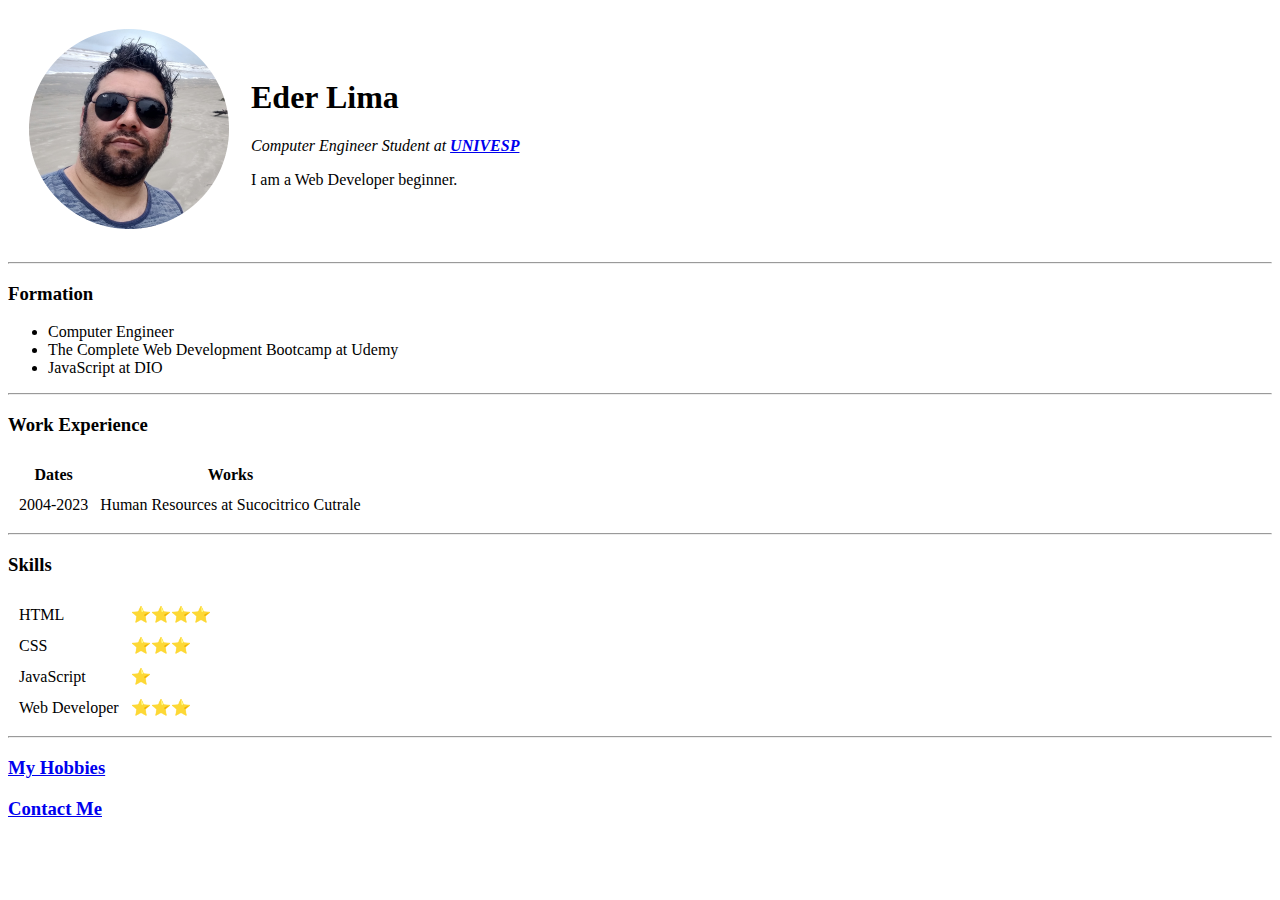
==== index.html @ 4753fd78 "add initial files to cv project" ====
<!DOCTYPE html>
<html lang="en">
<head>
    <meta charset="UTF-8">
    <meta name="viewport" content="width=device-width, initial-scale=1.0">
    <title>My Website</title>
</head>
<body>
    <table cellspacing="20">
        <tr>
            <td><img src="img.png" alt="my profile picture" height="200px" >  </td>
            <td>
                <h1>Eder Lima</h1>
                <P><em>Computer Engineer Student at <strong><a href="https://univesp.br/" >UNIVESP</a></strong></em></P>
                <P>I am a Web Developer beginner.</P>
            </td>
        </tr>

    </table>
    

    
    <hr>
    <h3>Formation</h3>
    <ul>
        <li>Computer Engineer</li>
        <li>The Complete Web Development Bootcamp at Udemy</li>
        <li>JavaScript at DIO</li>   
    </ul>
    <hr>    
    <h3>Work Experience</h3>
    <table cellspacing="10">
        <thead>
            <th>Dates</th>
            <th>Works</th>
        </thead>
        <tbody>
            <tr>
                <td>2004-2023</td>
                <td>Human Resources at Sucocitrico Cutrale</td>
            </tr>

        </tbody>
        

    </table>
    <hr>
    <h3>Skills</h3>

    <table cellspacing="10">
        <tr>
            <td>HTML</td>
            <td>⭐⭐⭐⭐</td>
        </tr>
        <tr>
            <td>CSS</td>
            <td>⭐⭐⭐</td>
        </tr>
            
        <tr>
            <td>JavaScript</td>
            <td>⭐</td> 
        </tr>
        <tr>
            <td>Web Developer</td>
            <td>⭐⭐⭐</td>
        </tr>

      
    </table>
    <hr>
    <a href="hobbies.html"><h3>My Hobbies</h3></a>
    <a href="contact.html"><h3>Contact Me</h3></a> 
   
    
</body>
</html>
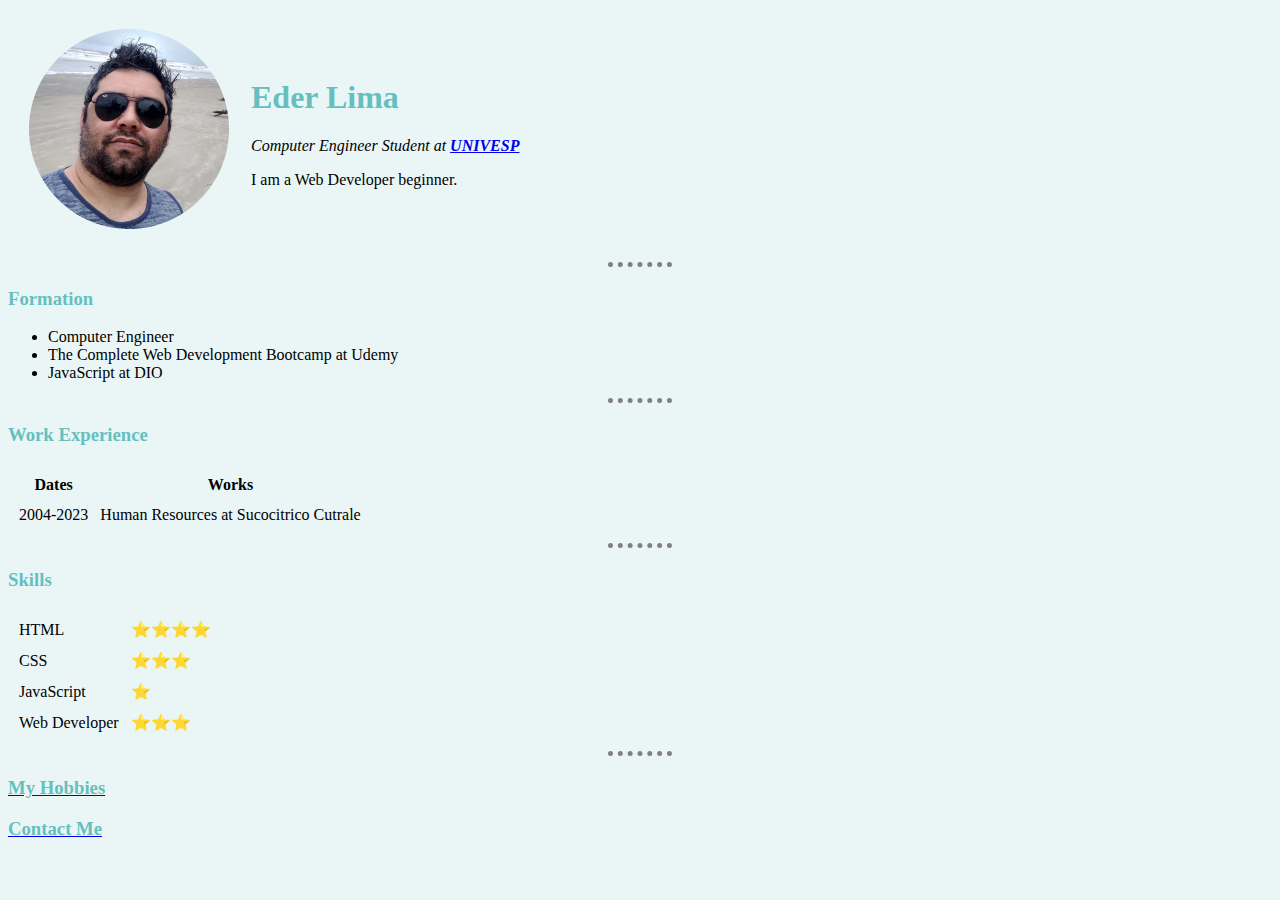
==== commit 19cb9330: "styling with css" ====
--- a/index.html
+++ b/index.html
@@ -3,12 +3,16 @@
 <head>
     <meta charset="UTF-8">
     <meta name="viewport" content="width=device-width, initial-scale=1.0">
+    <link rel="stylesheet" href="/css/style.css">
     <title>My Website</title>
 </head>
+
+
+
 <body>
     <table cellspacing="20">
         <tr>
-            <td><img src="img.png" alt="my profile picture" height="200px" >  </td>
+            <td><img src="/imagens/img.png" alt="my profile picture" height="200px" >  </td>
             <td>
                 <h1>Eder Lima</h1>
                 <P><em>Computer Engineer Student at <strong><a href="https://univesp.br/" >UNIVESP</a></strong></em></P>
--- a/css/style.css
+++ b/css/style.css
@@ -0,0 +1,14 @@
+body{
+    background-color: #eaf6f6;
+
+}
+hr{
+    border-style: dotted none none none;
+    height: 2px;
+    width: 5%;
+    border-color: grey;
+    border-width: 5px;
+}
+h1, h3{
+    color: #66bfbf;
+}
